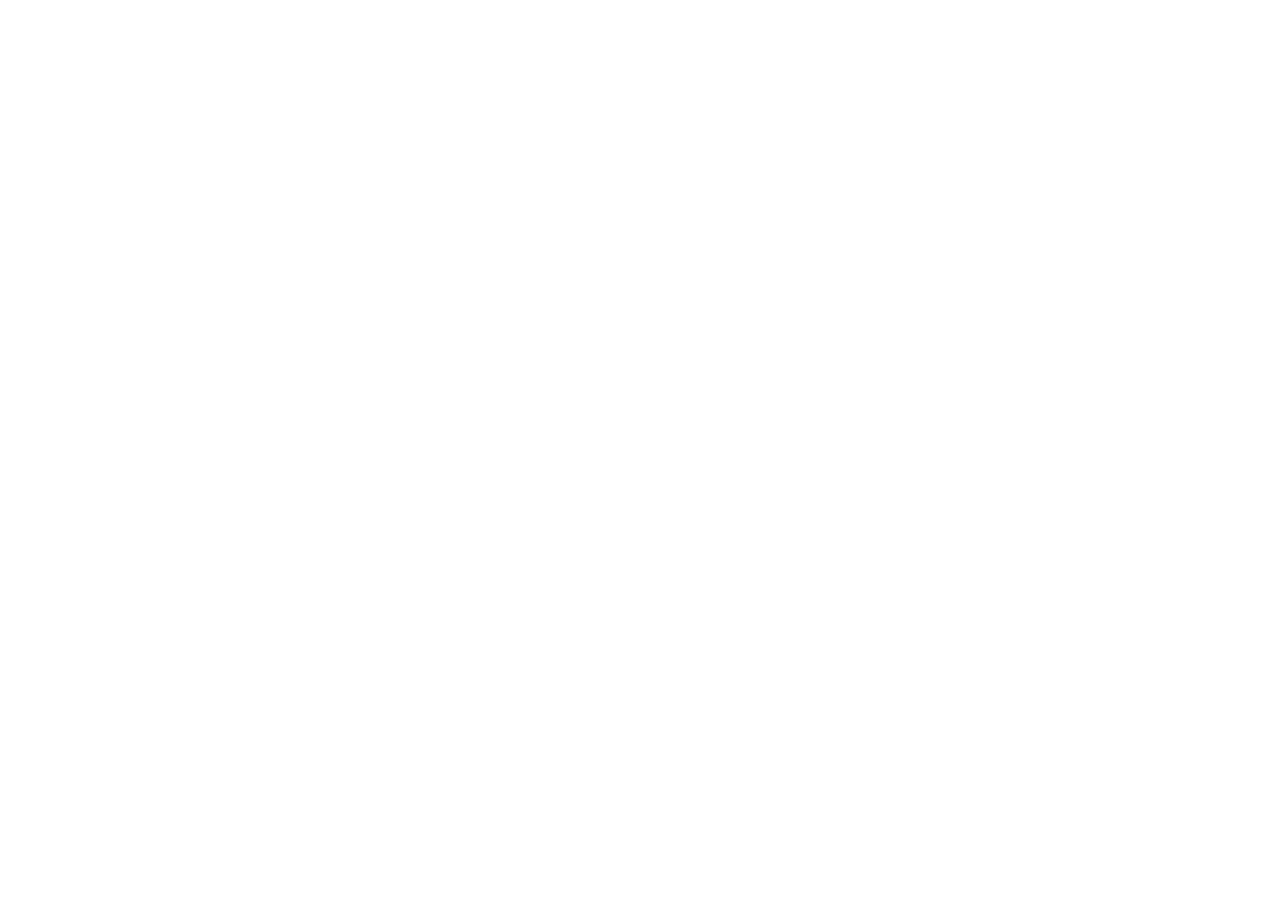
==== sales.html @ 432957e5 "added readme text, created html backbones, initial store js object" ====
<!DOCTYPE html>
<html>
  <head>
    <title>Cookie Stand</title>
    <link href="css/style.css" type="text/css" rel="stylesheet" />
  </head>
  <body>
    <script src="js/app.js"></script>
  </body>
</html>
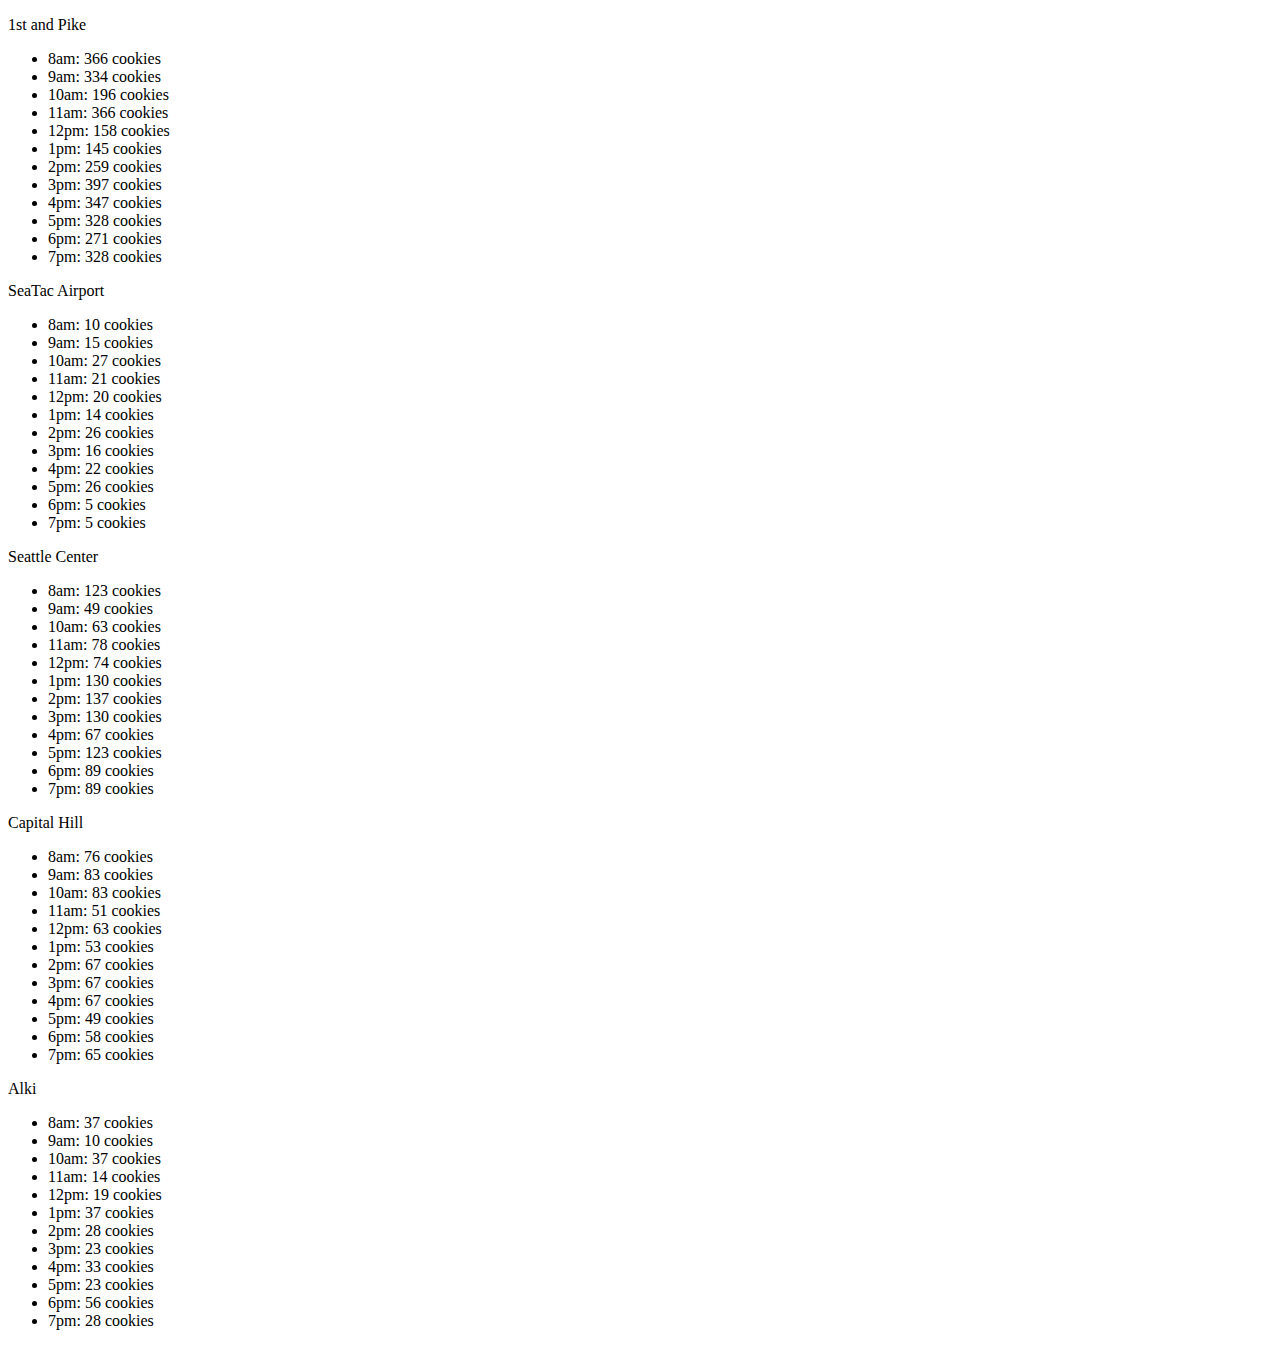
==== commit 2becd21f: "changed title of sales.html page and add javascript code to display store sales on sales page" ====
--- a/sales.html
+++ b/sales.html
@@ -1,10 +1,12 @@
 <!DOCTYPE html>
 <html>
   <head>
-    <title>Cookie Stand</title>
+    <title>Sales Data</title>
     <link href="css/style.css" type="text/css" rel="stylesheet" />
   </head>
   <body>
+    <div id="storeSales">
+    </div>
     <script src="js/app.js"></script>
   </body>
 </html>
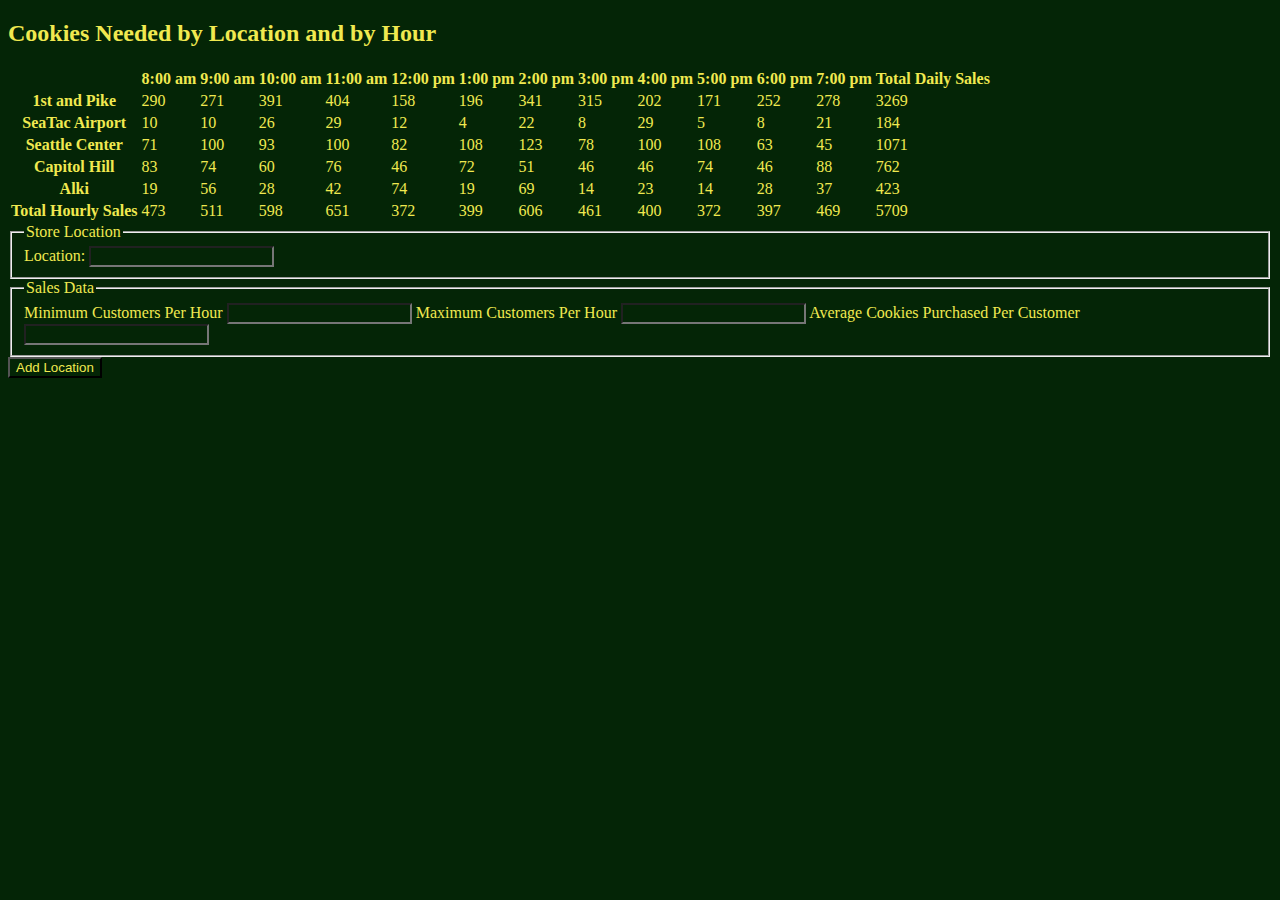
==== commit 37d43160: "Added form to slaes.html and created supporting javascript in app.js" ====
--- a/sales.html
+++ b/sales.html
@@ -7,6 +7,23 @@
   <body>
     <div id="storeSales">
     </div>
+    <form id="addLocation">
+      <fieldset>
+        <legend>Store Location</legend>
+        <label>Location:</label>
+        <input name="location" type="text" />
+      </fieldset>
+      <fieldset>
+        <legend>Sales Data</legend>
+        <label>Minimum Customers Per Hour</label>
+        <input name="minCustomersPerHour" type="number" />
+        <label>Maximum Customers Per Hour</label>
+        <input name="maxCustomersPerHour" type="number" />
+        <label>Average Cookies Purchased Per Customer</label>
+        <input name="avgCookiesPerCustomer" type="number" />
+      </fieldset>
+      <button type="submit">Add Location</button>
+    </form>
     <script src="js/app.js"></script>
   </body>
 </html>
--- a/css/style.css
+++ b/css/style.css
@@ -0,0 +1,39 @@
+* {
+  background-color: #042506;
+  color: #f0e950;
+}
+
+h1 {
+  font-size: 3.5em;
+  font-family: Pacifico, cursive;
+  text-align: center;
+}
+
+nav {
+  font-family: Helvetica, sans-serif;
+}
+
+.navBar {
+  display: inline;
+}
+
+nav p {
+  color: #b6f4fa;
+}
+
+nav ul li{
+  display: inline;
+}
+
+#construction {
+  font-size: 1.5em;
+  font-family: Georgia, serif;
+  color: #b6f4fa;
+  text-align: center;
+}
+
+img {
+  display: block;
+  margin: auto;
+  width: 30%;
+}
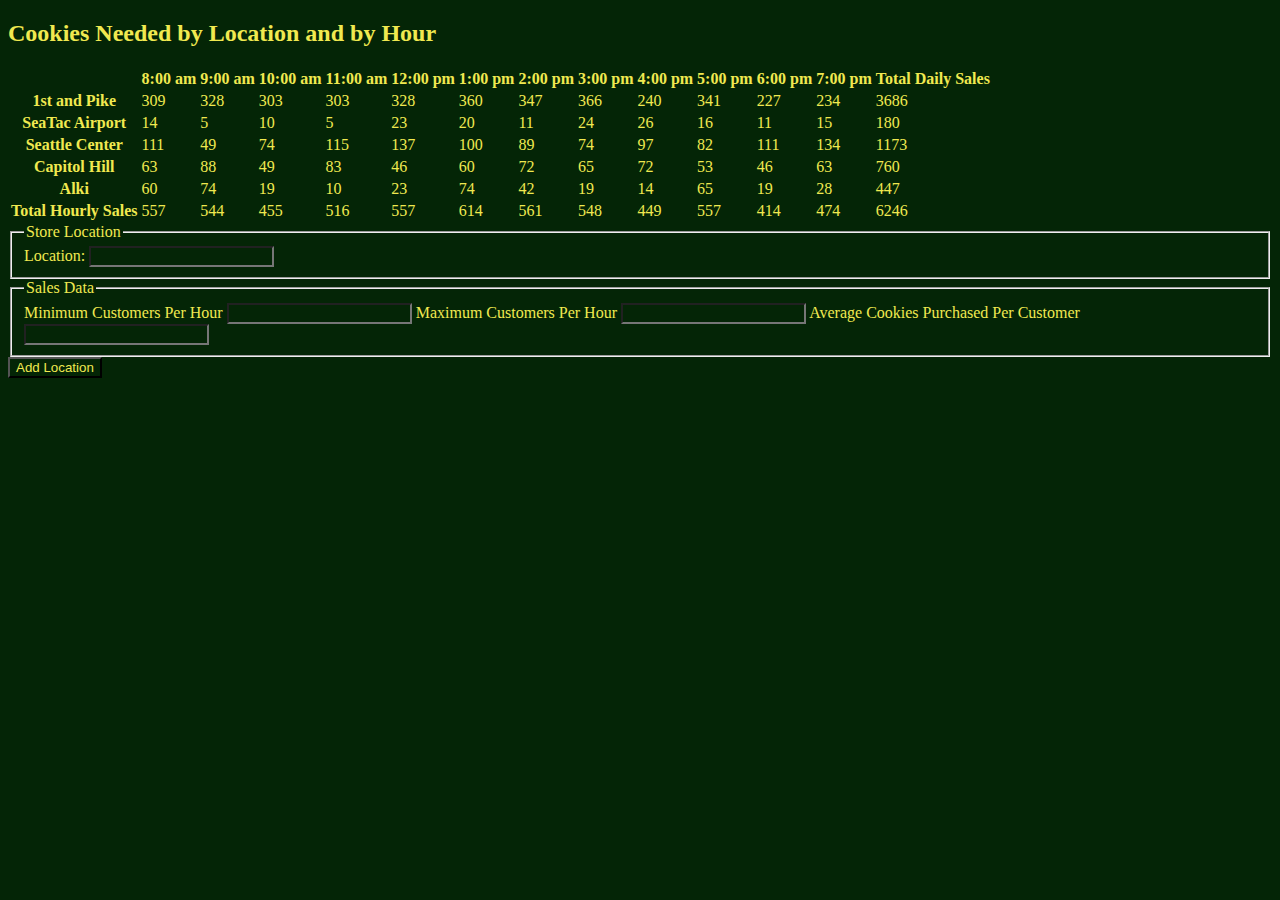
==== commit 1bab253f: "new Bakery method to calc daily sales, changes all form data to text fields" ====
--- a/sales.html
+++ b/sales.html
@@ -16,11 +16,11 @@
       <fieldset>
         <legend>Sales Data</legend>
         <label>Minimum Customers Per Hour</label>
-        <input name="minCustomersPerHour" type="number" />
+        <input name="minCustomersPerHour" type="text" />
         <label>Maximum Customers Per Hour</label>
-        <input name="maxCustomersPerHour" type="number" />
+        <input name="maxCustomersPerHour" type="text" />
         <label>Average Cookies Purchased Per Customer</label>
-        <input name="avgCookiesPerCustomer" type="number" />
+        <input name="avgCookiesPerCustomer" type="text" />
       </fieldset>
       <button type="submit">Add Location</button>
     </form>
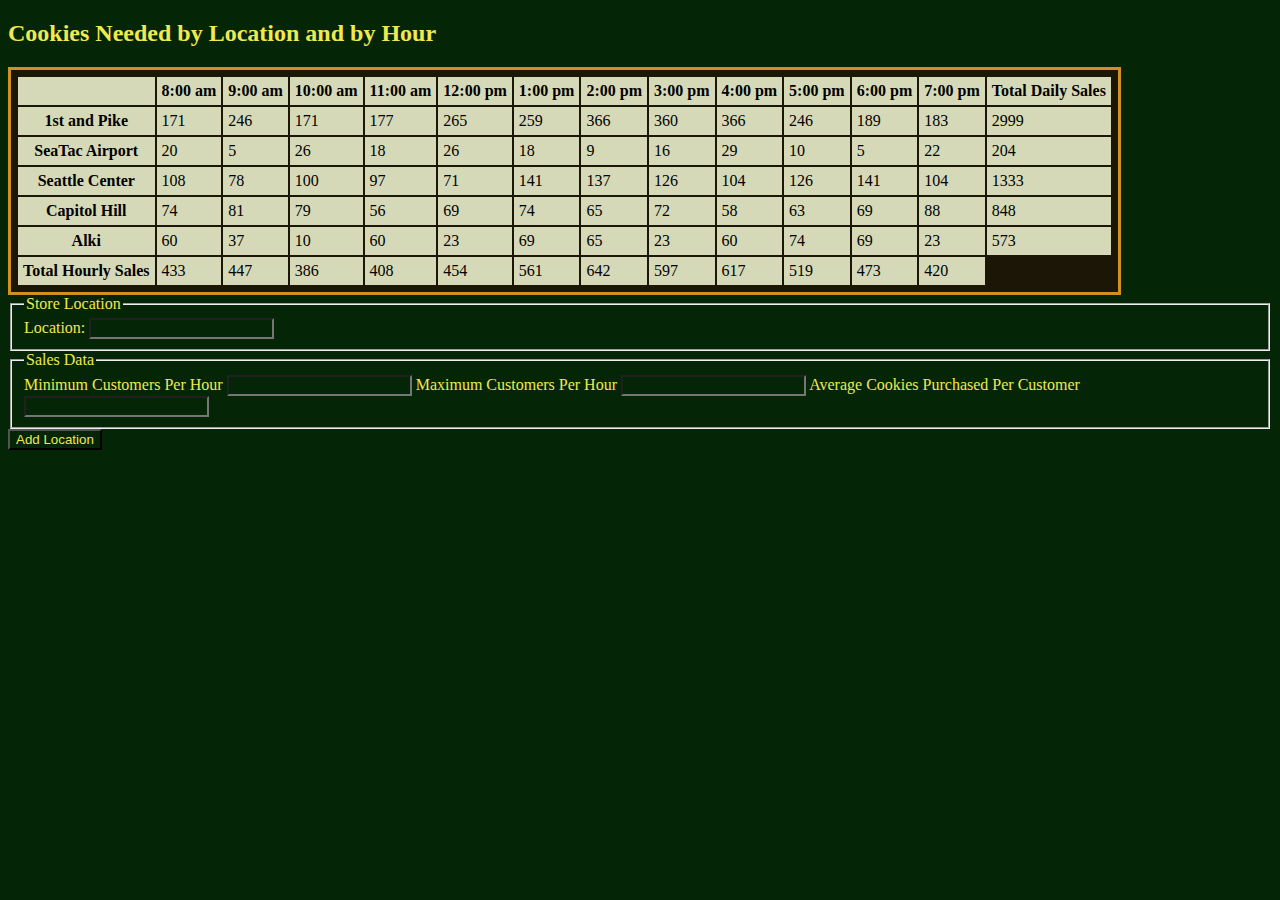
==== commit 1b10bb6b: "added table styling in style.css and error handling in app.js." ====
--- a/sales.html
+++ b/sales.html
@@ -16,11 +16,11 @@
       <fieldset>
         <legend>Sales Data</legend>
         <label>Minimum Customers Per Hour</label>
-        <input name="minCustomersPerHour" type="text" />
+        <input name="minCustomersPerHour" type="number" />
         <label>Maximum Customers Per Hour</label>
-        <input name="maxCustomersPerHour" type="text" />
+        <input name="maxCustomersPerHour" type="number" />
         <label>Average Cookies Purchased Per Customer</label>
-        <input name="avgCookiesPerCustomer" type="text" />
+        <input name="avgCookiesPerCustomer" type="number" step ="0.1" />
       </fieldset>
       <button type="submit">Add Location</button>
     </form>
--- a/css/style.css
+++ b/css/style.css
@@ -37,3 +37,21 @@
   margin: auto;
   width: 30%;
 }
+
+table {
+  border: 3px solid #d2901f;
+  padding: 5px;
+  background-color: #1b1605;
+}
+
+th {
+  color: black;
+  background-color: #d6d9b7;
+  padding: 5px;
+}
+
+td {
+  color: black;
+  background-color: #d6d9b7;
+  padding: 5px;
+}
